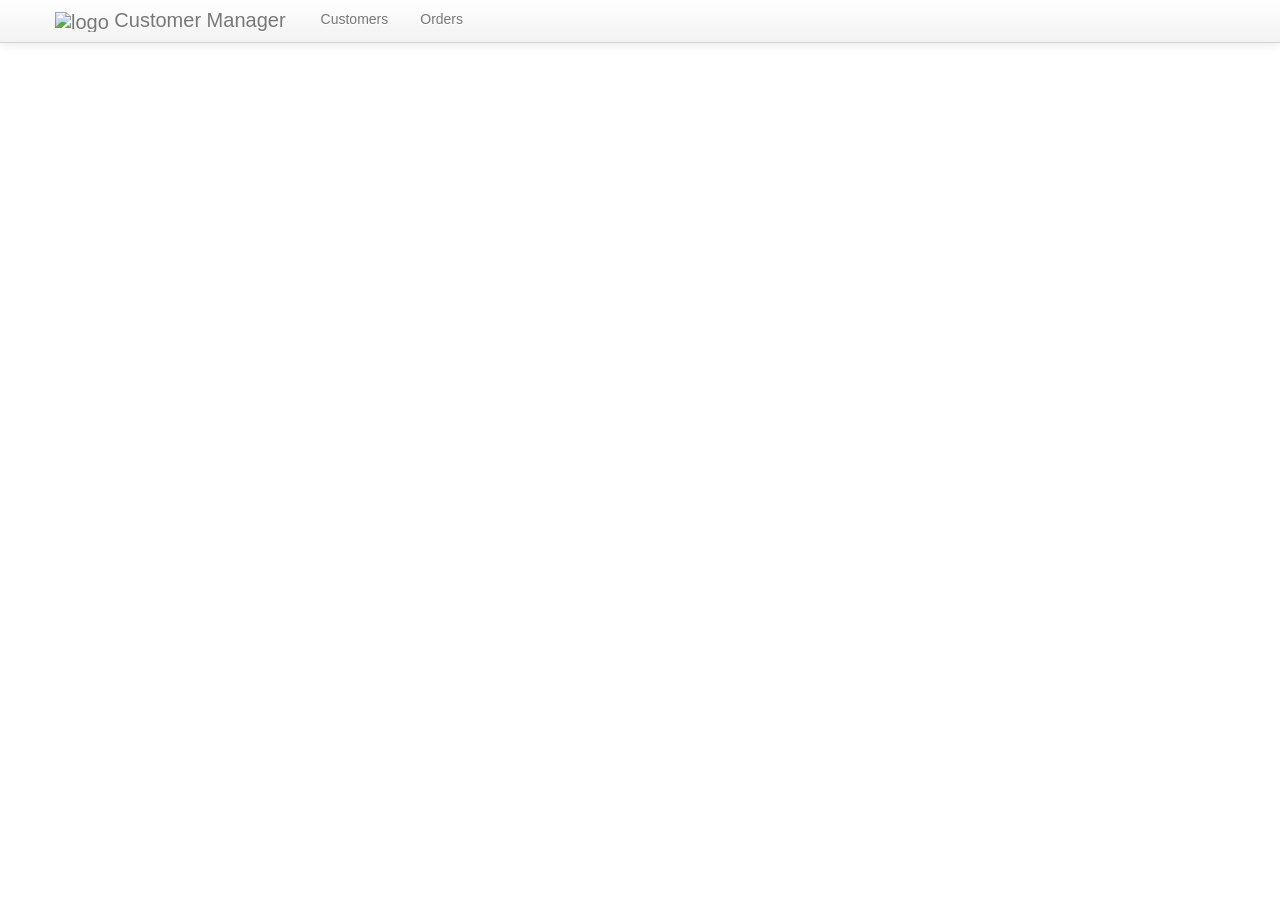
==== app/CustomerManagementApp.html @ c273597f "added home page. add angulars animated view directive. added some images" ====
<!DOCTYPE html>
<!--[if lt IE 7]>      <html lang="en" ng-app="myApp" class="no-js lt-ie9 lt-ie8 lt-ie7"> <![endif]-->
<!--[if IE 7]>         <html lang="en" ng-app="myApp" class="no-js lt-ie9 lt-ie8"> <![endif]-->
<!--[if IE 8]>         <html lang="en" ng-app="myApp" class="no-js lt-ie9"> <![endif]-->
<!--[if gt IE 8]><!--> <html lang="en" ng-app="customersApp" class="no-js"> <!--<![endif]-->
<head>
  <meta charset="utf-8">
  <meta http-equiv="X-UA-Compatible" content="IE=edge">
  <title>AngularJS Customer Manager App</title>
  <meta name="description" content="">
  <meta name="viewport" content="width=device-width, initial-scale=1">
  <link rel="stylesheet" href="bower_components/html5-boilerplate/dist/css/normalize.css">
  <link rel="stylesheet" href="bower_components/html5-boilerplate/dist/css/main.css">
  <link rel="stylesheet" href="app.css">
  <link href="Content/bootstrap.min.css" rel="stylesheet" />
  <link href="Content/bootstrap-responsive.min.css" rel="stylesheet" />
  <link href="Content/customerManagementStyles.css" rel="stylesheet" />
  <script src="bower_components/html5-boilerplate/dist/js/vendor/modernizr-2.8.3.min.js"></script>
</head>
<body>
  <div class="navbar navbar-fixed-top">
      <div class="navbar-inner">
          <div class="container">
              <a class="brand " href="#/">
                  <img src="Content/Images/people.png" alt="logo"> Customer Manager
              </a>
              <ul class="nav nav-pills" data-ng-controller="NavbarController">
                  <li data-ng-class="{'active':getClass('/customers')}"><a href="#/customers">Customers</a></li>
                  <li data-ng-class="{'active':getClass('/orders')}"><a href="#/orders">Orders</a></li>
              </ul>
          </div>
      </div>
  </div>

    <!-- Note that AngularJS 1.2+ now has a built-in ng-animation direction. Left in animated-view to show a custom directive -->
    <div animated-view></div>


  <script src="//ajax.googleapis.com/ajax/libs/angularjs/x.x.x/angular.min.js"></script>
  <script src="bower_components/angular/angular.js"></script>
  <script src="bower_components/angular-route/angular-route.js"></script>
  <script src="app.js"></script>
  <script src="view1/view1.js"></script>
  <script src="view2/view2.js"></script>
  <script src="components/version/version.js"></script>
  <script src="components/version/version-directive.js"></script>
  <script src="components/version/interpolate-filter.js"></script>
</body>
</html>
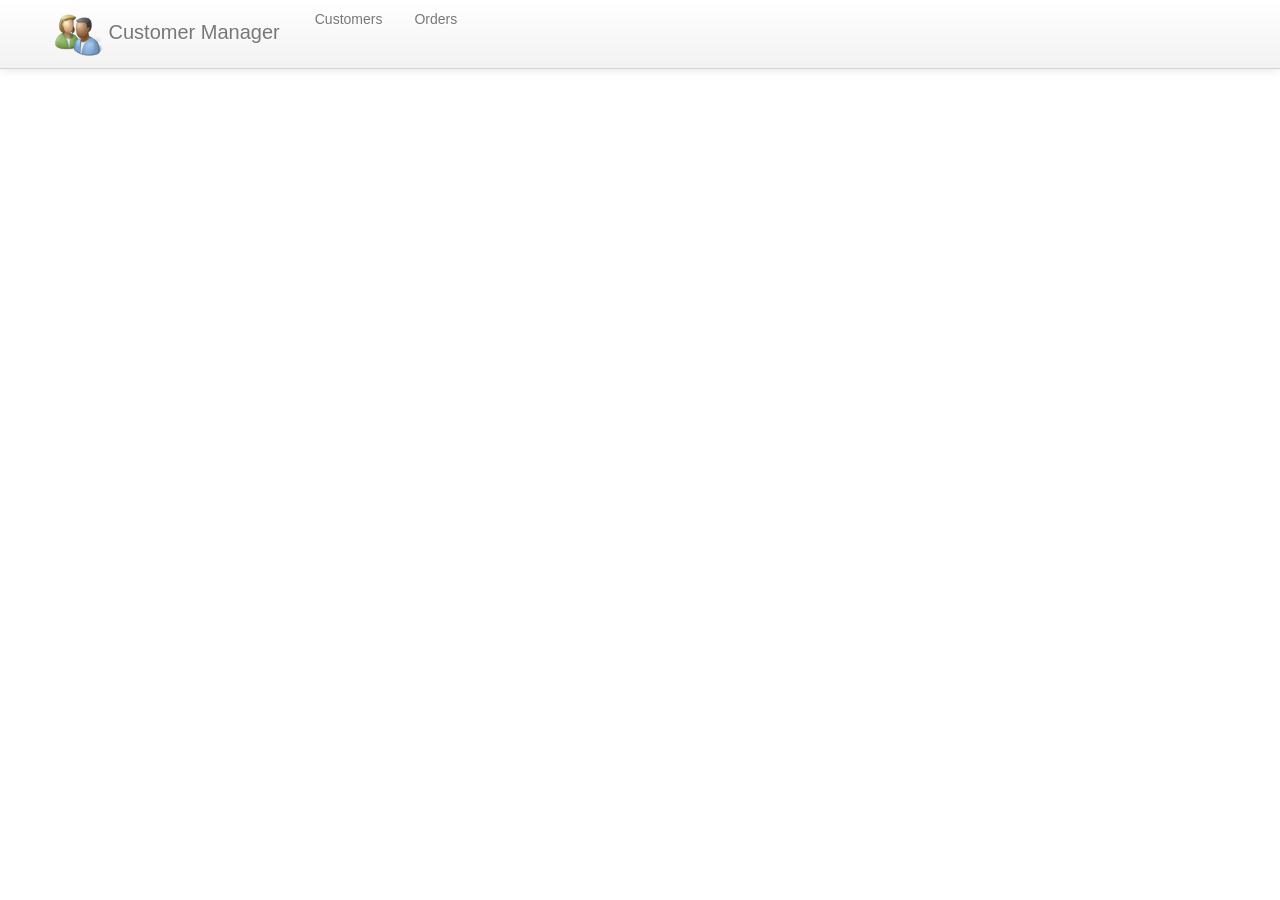
==== commit e832ec69: "fixed bug in home page and routing" ====
--- a/app/CustomerManagementApp.html
+++ b/app/CustomerManagementApp.html
@@ -22,7 +22,7 @@
       <div class="navbar-inner">
           <div class="container">
               <a class="brand " href="#/">
-                  <img src="Content/Images/people.png" alt="logo"> Customer Manager
+                  <img src="Content/images/people.png" alt="logo"> Customer Manager
               </a>
               <ul class="nav nav-pills" data-ng-controller="NavbarController">
                   <li data-ng-class="{'active':getClass('/customers')}"><a href="#/customers">Customers</a></li>
@@ -32,18 +32,25 @@
       </div>
   </div>
 
-    <!-- Note that AngularJS 1.2+ now has a built-in ng-animation direction. Left in animated-view to show a custom directive -->
-    <div animated-view></div>
+  <!-- Note that AngularJS 1.2+ now has a built-in ng-animation direction. Left in animated-view to show a custom directive -->
+  <div animated-view></div>
 
-
-  <script src="//ajax.googleapis.com/ajax/libs/angularjs/x.x.x/angular.min.js"></script>
   <script src="bower_components/angular/angular.js"></script>
   <script src="bower_components/angular-route/angular-route.js"></script>
+
+  <!-- App libs -->
   <script src="app.js"></script>
-  <script src="view1/view1.js"></script>
-  <script src="view2/view2.js"></script>
+  <script src="controllers/controllers.js"></script>
+  <script src="services/customerService.js"></script>
+  <script src="directives/animatedView.js"></script>
   <script src="components/version/version.js"></script>
   <script src="components/version/version-directive.js"></script>
   <script src="components/version/interpolate-filter.js"></script>
+  <script src="Scripts/jquery.min.js"></script>
+
+  <!-- UI Libs -->
+  <script src="Scripts/bootstrap.js"></script>
+
+
 </body>
 </html>
